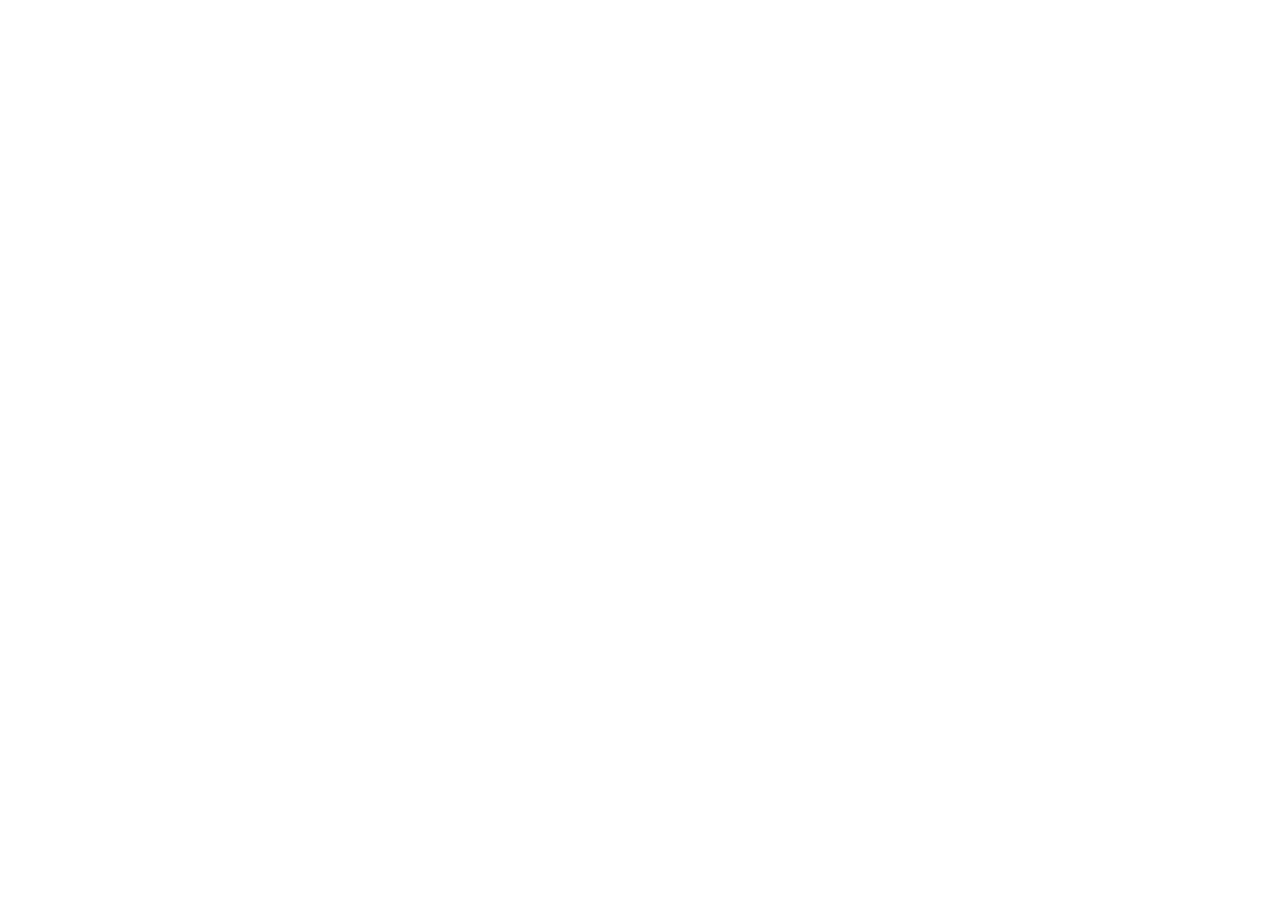
==== resume.html @ 4cbead65 "Added resume page and nav bar" ====
<!DOCTYPE html>
<html lang="en">
<head>
    <meta charset="UTF-8">
    <meta name="viewport" content="width=device-width, initial-scale=1.0">
    <title>Carter Sierawski</title>
</head>
<body>
    
</body>
</html>
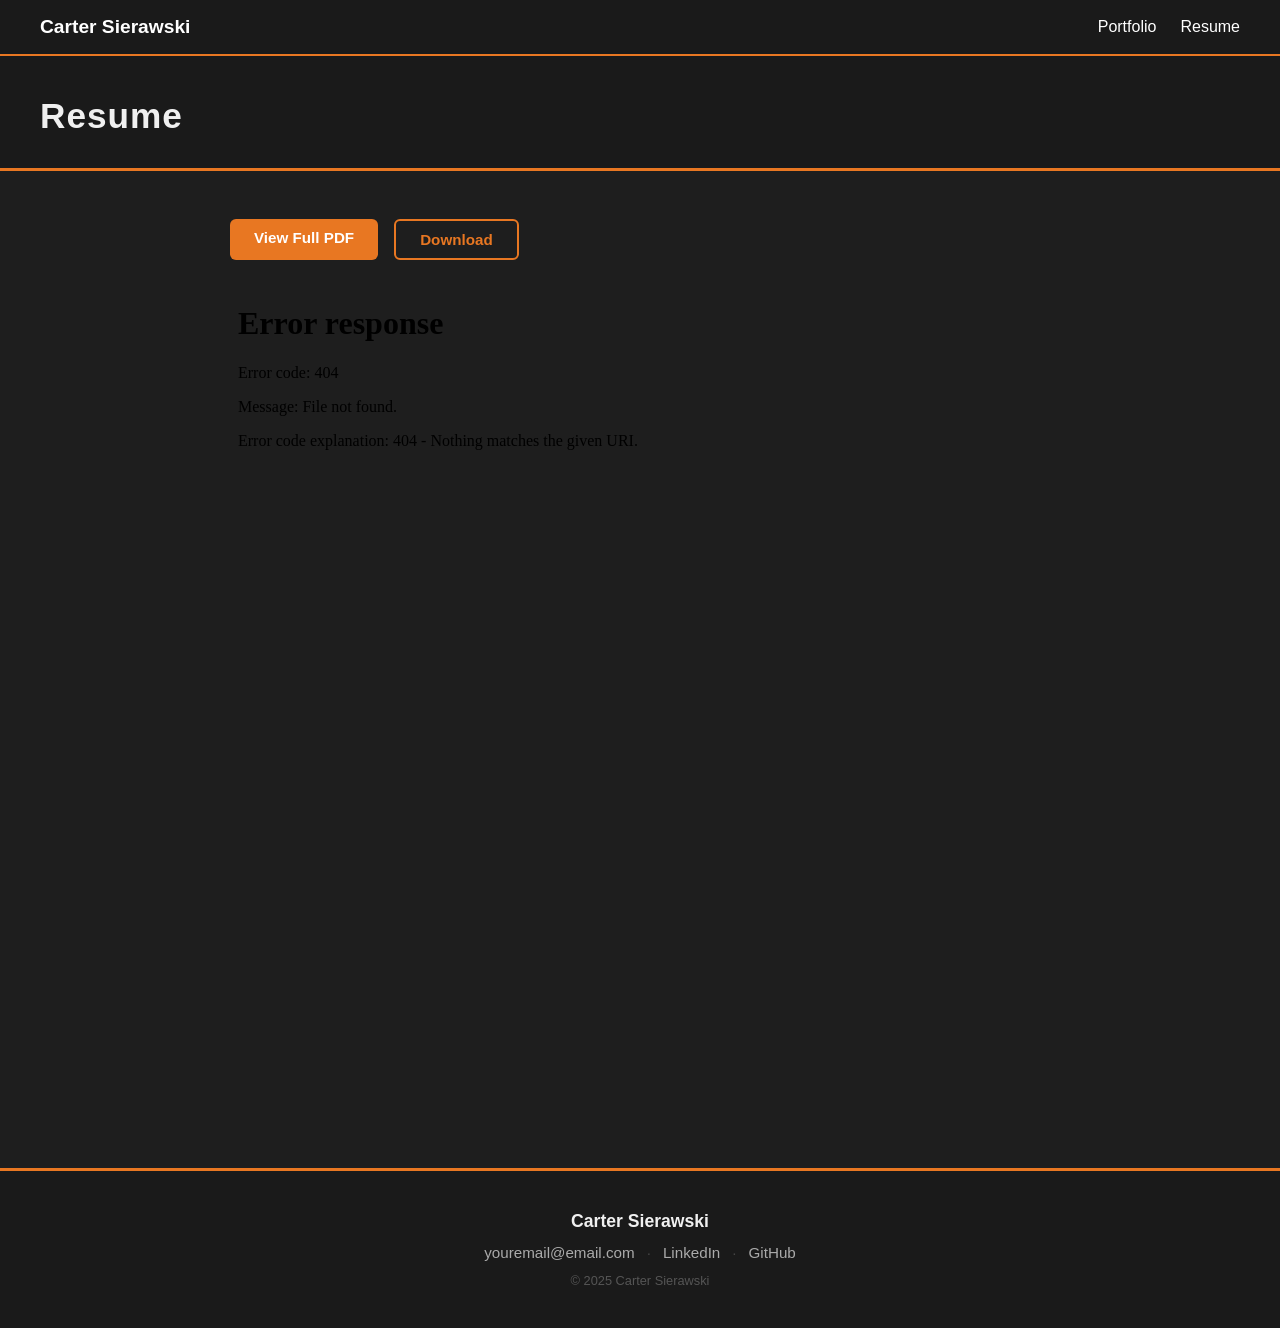
==== commit c63e2804: "resume page" ====
--- a/resume.html
+++ b/resume.html
@@ -3,9 +3,45 @@
 <head>
     <meta charset="UTF-8">
     <meta name="viewport" content="width=device-width, initial-scale=1.0">
-    <title>Carter Sierawski</title>
+    <title>Resume | Carter Sierawski</title>
+    <link rel="stylesheet" href="styles.css">
 </head>
+
 <body>
+    <nav>
+        <div class="nav-name">Carter Sierawski</div>
+        <ul>
+            <li><a href="index.html">Portfolio</a></li>
+            <li><a href="resume.html">Resume</a></li>
+        </ul>
+    </nav>
+
+    <header class="project-hero">
+        <h1 class="project-hero-title">Resume</h1>
+    </header>
+    <section class="resume-section">
+    <div class="resume-actions">
+        <a href="files/carter-sierawski-resume.pdf" target="_blank" class="resume-btn">View Full PDF</a>
+        <a href="files/carter-sierawski-resume.pdf" download class="resume-btn secondary">Download</a>
+    </div>
+    <div class="resume-embed">
+        <iframe src="files/carter-sierawski-resume.pdf" title="Carter Sierawski Resume"></iframe>
+    </div>
+</section>
+
+<footer>
+    <div class="footer-content">
+        <p class="footer-name">Carter Sierawski</p>
+        <div class="footer-links">
+            <a href="mailto:youremail@email.com">youremail@email.com</a>
+            <span>·</span>
+            <a href="https://www.linkedin.com/in/yourprofile" target="_blank">LinkedIn</a>
+            <span>·</span>
+            <a href="https://github.com/csieraws" target="_blank">GitHub</a>
+        </div>
+        <p class="footer-copy">© 2025 Carter Sierawski</p>
+    </div>
+</footer>
     
 </body>
 </html>
--- a/styles.css
+++ b/styles.css
@@ -0,0 +1,409 @@
+/* NAVIGATION BAR */
+* {
+    margin: 0;
+    padding: 0;
+    box-sizing: border-box;
+}
+
+body {
+    font-family: Arial, sans-serif;
+    background-color: #1e1e1e;
+    color: #f0f0f0;
+}
+
+nav {
+    display: flex;
+    justify-content: space-between;
+    align-items: center;
+    background-color: #1a1a1a;
+    padding: 16px 40px;
+    border-bottom: 2px solid #e87722;
+}
+
+nav .nav-name {
+    color: white;
+    font-size: 1.2rem;
+    font-weight: bold;
+}
+
+nav ul {
+    list-style: none;
+    display: flex;
+    gap: 24px;
+}
+
+nav ul li a {
+    color: white;
+    text-decoration: none;
+    font-size: 1rem;
+}
+
+nav ul li a:hover {
+    text-decoration: underline;
+    color: #e87722;
+    text-decoration: none;
+}
+
+/* HERO */
+
+.hero {
+    min-height: 55vh;
+    display: flex;
+    align-items: center;
+    justify-content: center;
+    background: linear-gradient(-45deg, #1a1a1a, #2e2e2e, #1a1a1a, #3a2000);
+    background-size: 400% 400%;
+    animation: gradientShift 10s ease infinite;
+    text-align: center;
+    padding: 60px 20px;
+}
+
+@keyframes gradientShift {
+    0%   { background-position: 0% 50%; }
+    50%  { background-position: 100% 50%; }
+    100% { background-position: 0% 50%; }
+}
+
+.hero-content {
+    display: flex;
+    flex-direction: column;
+    align-items: center;
+    gap: 16px;
+}
+
+.hero-title {
+    font-size: 4rem;
+    font-weight: bold;
+    color: #f0f0f0;
+    letter-spacing: 2px;
+    opacity: 0;
+    transform: translateY(30px);
+    animation: fadeSlideUp 1s ease forwards;
+    animation-delay: 0.2s;
+}
+
+.hero-subtitle {
+    font-size: 1.1rem;
+    color: #aaaaaa;
+    letter-spacing: 1px;
+    opacity: 0;
+    transform: translateY(30px);
+    animation: fadeSlideUp 1s ease forwards;
+    animation-delay: 0.5s;
+}
+
+.hero-accent-line {
+    width: 60px;
+    height: 3px;
+    background-color: #e87722;
+    border-radius: 2px;
+    opacity: 0;
+    transform: translateY(30px);
+    animation: fadeSlideUp 1s ease forwards;
+    animation-delay: 0.8s;
+}
+
+@keyframes fadeSlideUp {
+    to {
+        opacity: 1;
+        transform: translateY(0);
+    }
+}
+/* PROJECT GRID */
+
+.projects-grid {
+    display: grid;
+    grid-template-columns: repeat(3, 1fr);
+    gap: 24px;
+    padding: 48px 40px;
+    max-width: 1200px;
+    margin: 0 auto;
+}
+
+.project-card {
+    background-color: #2e2e2e;
+    border-radius: 8px;
+    overflow: hidden;
+    box-shadow: 0 2px 8px rgba(0, 0, 0, 0.1);
+    transition: transform 0.2s ease, box-shadow 0.2s ease;
+}
+
+.project-card:hover {
+    transform: translateY(-4px);
+    box-shadow: 0 6px 16px rgba(0, 0, 0, 0.15);
+    border-top: 3px solid #e87722;
+}
+
+.project-card a {
+    text-decoration: none;
+    color: inherit;
+    display: block;
+}
+
+.project-card img {
+    width: 100%;
+    aspect-ratio: 1/1;
+    object-fit: cover;
+    display: block;
+}
+
+.card-info {
+    padding: 16px;
+}
+
+.card-info h3 {
+    font-size: 1.1rem;
+    margin-bottom: 6px;
+    color: #f0f0f0;
+}
+
+.card-info p {
+    font-size: 0.9rem;
+    color: #aaaaaa;
+}
+
+/* PROJECT PAGE */
+
+.project-page {
+    max-width: 1100px;
+    margin: 48px auto;
+    padding: 0 40px;
+}
+
+.project-body {
+    display: grid;
+    grid-template-columns: 2fr 1fr;
+    gap: 48px;
+    align-items: start;
+}
+
+.project-description h2 {
+    font-size: 1.5rem;
+    color: #f0f0f0;
+    margin-bottom: 16px;
+}
+
+.project-description p {
+    font-size: 1rem;
+    line-height: 1.8;
+    color: #aaaaaa;
+    margin-bottom: 16px;
+}
+
+.project-details {
+    background-color: #2e2e2e;
+    border-radius: 8px;
+    padding: 24px;
+    box-shadow: 0 2px 8px rgba(0, 0, 0, 0.1);
+}
+
+.project-details h2 {
+    font-size: 1.2rem;
+    color: #f0f0f0;
+    margin-bottom: 16px;
+}
+
+.project-details ul {
+    list-style: none;
+    display: flex;
+    flex-direction: column;
+    gap: 12px;
+}
+
+.project-details ul li {
+    font-size: 0.95rem;
+    color: #aaaaaa;
+    line-height: 1.5;
+}
+
+.back-link {
+    max-width: 1100px;
+    margin: 0 auto 48px auto;
+    padding: 0 40px;
+}
+
+.back-link a {
+    color: #f0f0f0;
+    text-decoration: none;
+    font-size: 0.95rem;
+    font-weight: bold;
+}
+
+.back-link a:hover {
+    text-decoration: underline;
+    color: #e87722;
+}
+
+/* CAROUSEL */
+
+.carousel {
+    position: relative;
+    width: 100%;
+    max-width: 1100px;
+    margin: 40px auto 48px auto;
+    padding: 0 40px;
+    display: flex;
+    align-items: center;
+    gap: 12px;
+}
+
+.carousel-track-wrapper {
+    overflow: hidden;
+    width: 100%;
+    border-radius: 8px;
+}
+
+.carousel-track {
+    display: flex;
+    transition: transform 0.5s ease;
+}
+
+.carousel-track img {
+    min-width: 100%;
+    max-height: 520px;
+    object-fit: cover;
+    border-radius: 8px;
+}
+
+.carousel-btn {
+    background-color: rgba(30, 30, 30, 0.8);
+    color: #e87722;
+    border: 2px solid #e87722;
+    border-radius: 50%;
+    width: 44px;
+    height: 44px;
+    font-size: 1.8rem;
+    cursor: pointer;
+    display: flex;
+    align-items: center;
+    justify-content: center;
+    flex-shrink: 0;
+    transition: background-color 0.2s ease;
+    line-height: 1;
+    padding-bottom: 2px;
+}
+
+.carousel-btn:hover {
+    background-color: #e87722;
+    color: white;
+}
+
+/* PROJECT PAGE HERO */
+
+.project-hero {
+    background-color: #1a1a1a;
+    border-bottom: 3px solid #e87722;
+    padding: 40px 40px 32px 40px;
+    max-width: 100%;
+}
+
+.project-hero-category {
+    font-size: 0.85rem;
+    color: #e87722;
+    letter-spacing: 2px;
+    text-transform: uppercase;
+    margin-bottom: 8px;
+}
+
+.project-hero-title {
+    font-size: 2.2rem;
+    font-weight: bold;
+    color: #f0f0f0;
+    letter-spacing: 1px;
+}
+
+/* FOOTER */
+
+footer {
+    background-color: #1a1a1a;
+    border-top: 3px solid #e87722;
+    padding: 40px 20px;
+    text-align: center;
+    margin-top: 80px;
+}
+
+.footer-content {
+    display: flex;
+    flex-direction: column;
+    align-items: center;
+    gap: 12px;
+}
+
+.footer-name {
+    font-size: 1.1rem;
+    font-weight: bold;
+    color: #f0f0f0;
+}
+
+.footer-links {
+    display: flex;
+    gap: 12px;
+    align-items: center;
+    font-size: 0.95rem;
+}
+
+.footer-links a {
+    color: #aaaaaa;
+    text-decoration: none;
+    transition: color 0.2s ease;
+}
+
+.footer-links a:hover {
+    color: #e87722;
+}
+
+.footer-links span {
+    color: #444;
+}
+
+.footer-copy {
+    font-size: 0.8rem;
+    color: #555;
+}
+
+/* RESUME PAGE */
+
+.resume-section {
+    max-width: 900px;
+    margin: 48px auto;
+    padding: 0 40px;
+}
+
+.resume-actions {
+    display: flex;
+    gap: 16px;
+    margin-bottom: 24px;
+}
+
+.resume-btn {
+    padding: 10px 24px;
+    border-radius: 6px;
+    font-size: 0.95rem;
+    font-weight: bold;
+    text-decoration: none;
+    transition: background-color 0.2s ease, color 0.2s ease;
+    background-color: #e87722;
+    color: white;
+}
+
+.resume-btn:hover {
+    background-color: #c96a10;
+}
+
+.resume-btn.secondary {
+    background-color: transparent;
+    border: 2px solid #e87722;
+    color: #e87722;
+}
+
+.resume-btn.secondary:hover {
+    background-color: #e87722;
+    color: white;
+}
+
+.resume-embed iframe {
+    width: 100%;
+    height: 800px;
+    border: none;
+    border-radius: 8px;
+}
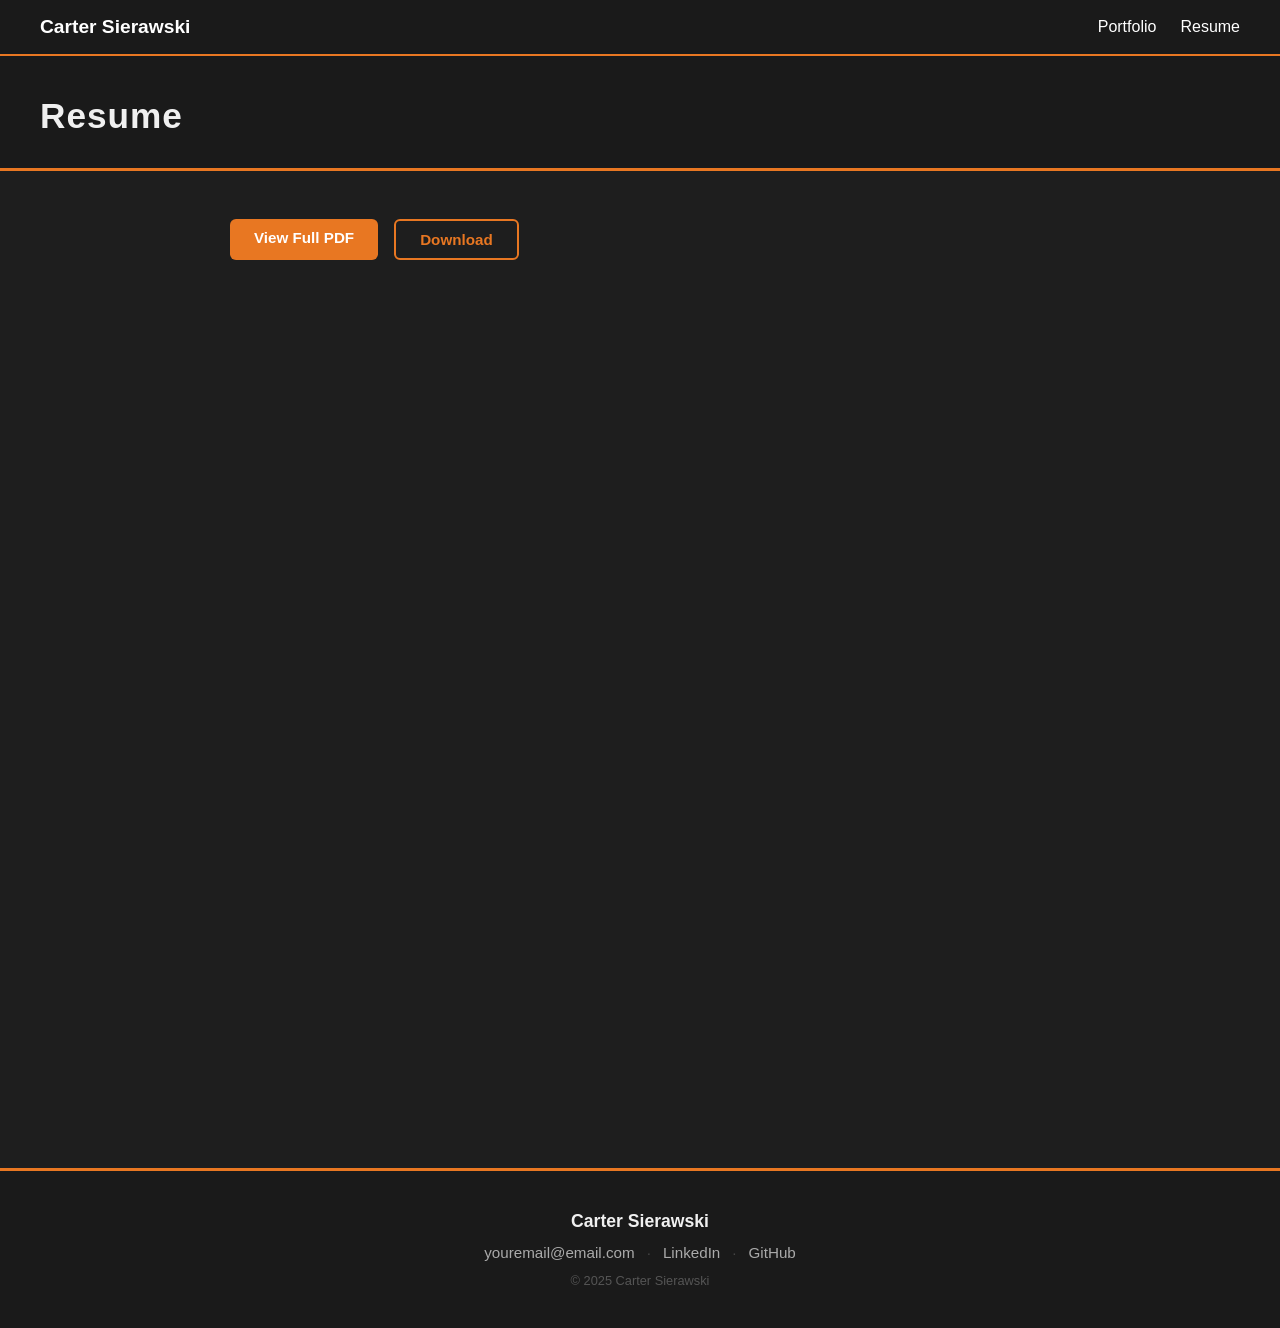
==== commit 847454ea: "fixed resume file name" ====
--- a/resume.html
+++ b/resume.html
@@ -21,11 +21,11 @@
     </header>
     <section class="resume-section">
     <div class="resume-actions">
-        <a href="files/carter-sierawski-resume.pdf" target="_blank" class="resume-btn">View Full PDF</a>
-        <a href="files/carter-sierawski-resume.pdf" download class="resume-btn secondary">Download</a>
+        <a href="files/carter_sierawski_resume.pdf" target="_blank" class="resume-btn">View Full PDF</a>
+        <a href="files/carter_sierawski_resume.pdf" download class="resume-btn secondary">Download</a>
     </div>
     <div class="resume-embed">
-        <iframe src="files/carter-sierawski-resume.pdf" title="Carter Sierawski Resume"></iframe>
+        <iframe src="files/carter_sierawski_resume.pdf" title="Carter Sierawski Resume"></iframe>
     </div>
 </section>
 
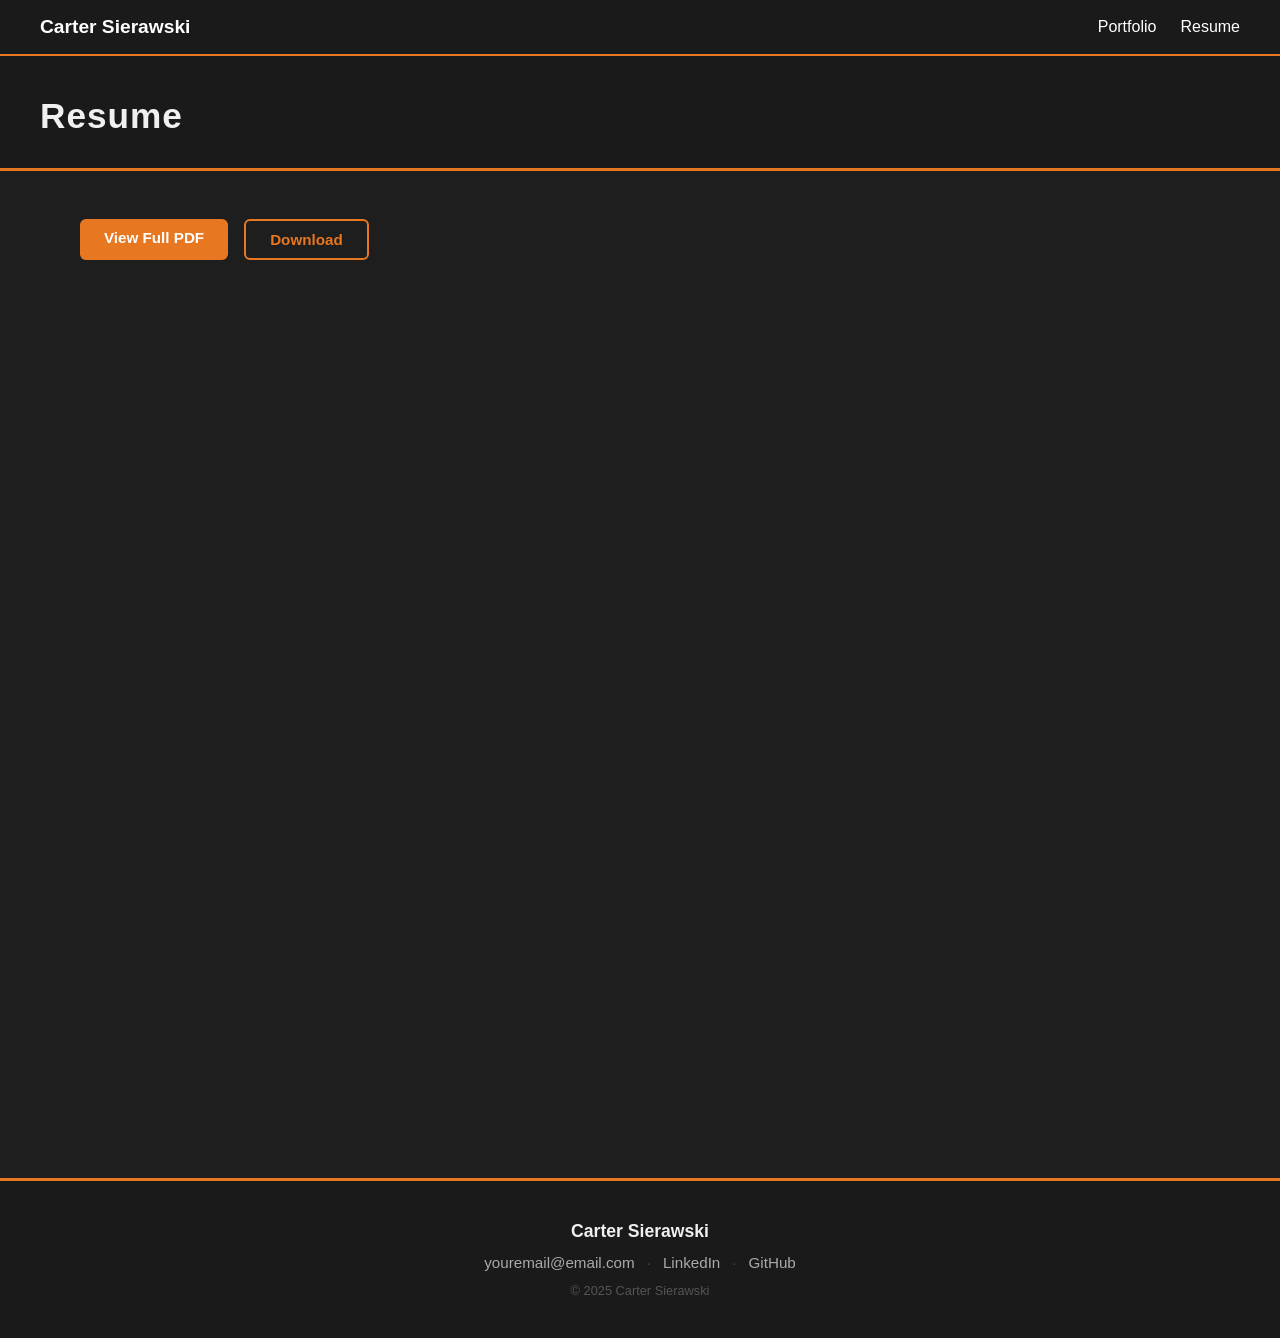
==== commit 51a3cb87: "enlarge resume" ====
--- a/resume.html
+++ b/resume.html
@@ -25,7 +25,7 @@
         <a href="files/carter_sierawski_resume.pdf" download class="resume-btn secondary">Download</a>
     </div>
     <div class="resume-embed">
-        <iframe src="files/carter_sierawski_resume.pdf" title="Carter Sierawski Resume"></iframe>
+        <iframe src="files/carter_sierawski_resume.pdf#view=FitH&navpanes=0" title="Carter Sierawski Resume"></iframe>    
     </div>
 </section>
 
--- a/styles.css
+++ b/styles.css
@@ -364,7 +364,7 @@
 /* RESUME PAGE */
 
 .resume-section {
-    max-width: 900px;
+    max-width: 1200px;
     margin: 48px auto;
     padding: 0 40px;
 }
@@ -403,7 +403,7 @@
 
 .resume-embed iframe {
     width: 100%;
-    height: 800px;
+    height: 90vh;
     border: none;
     border-radius: 8px;
 }
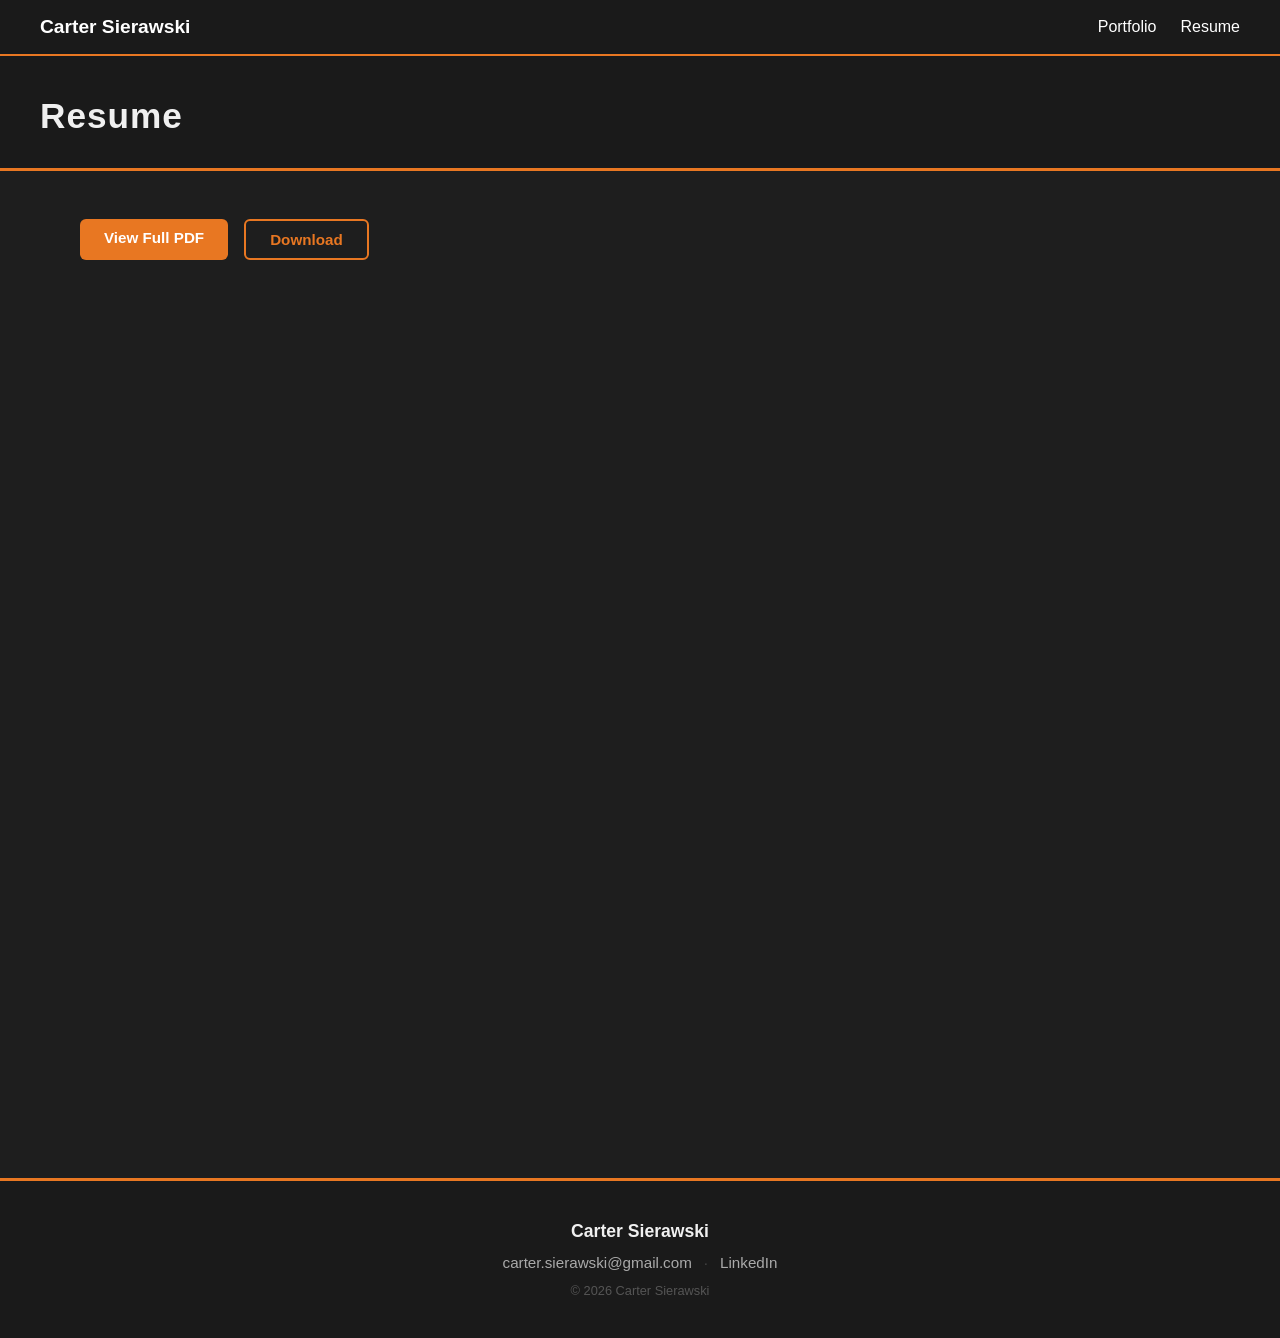
==== commit 241f7b53: "Lunabotics Vid" ====
--- a/resume.html
+++ b/resume.html
@@ -33,13 +33,11 @@
     <div class="footer-content">
         <p class="footer-name">Carter Sierawski</p>
         <div class="footer-links">
-            <a href="mailto:youremail@email.com">youremail@email.com</a>
+            <a href="mailto:carter.sierawski@gmail.com">carter.sierawski@gmail.com</a>
             <span>·</span>
-            <a href="https://www.linkedin.com/in/yourprofile" target="_blank">LinkedIn</a>
-            <span>·</span>
-            <a href="https://github.com/csieraws" target="_blank">GitHub</a>
+            <a href="https://www.linkedin.com/in/csierawski" target="_blank">LinkedIn</a>
         </div>
-        <p class="footer-copy">© 2025 Carter Sierawski</p>
+        <p class="footer-copy">© 2026 Carter Sierawski</p>
     </div>
 </footer>
     
--- a/styles.css
+++ b/styles.css
@@ -47,7 +47,7 @@
 /* HERO */
 
 .hero {
-    min-height: 55vh;
+    min-height: 45vh;
     display: flex;
     align-items: center;
     justify-content: center;
@@ -406,4 +406,20 @@
     height: 90vh;
     border: none;
     border-radius: 8px;
+}
+
+/* VIDEO EMBED */
+
+.video-embed {
+    margin-top: 24px;
+    border-radius: 8px;
+    overflow: hidden;
+    aspect-ratio: 16 / 9;
+    width: 100%;
+}
+
+.video-embed iframe {
+    width: 100%;
+    height: 100%;
+    border: none;
 }
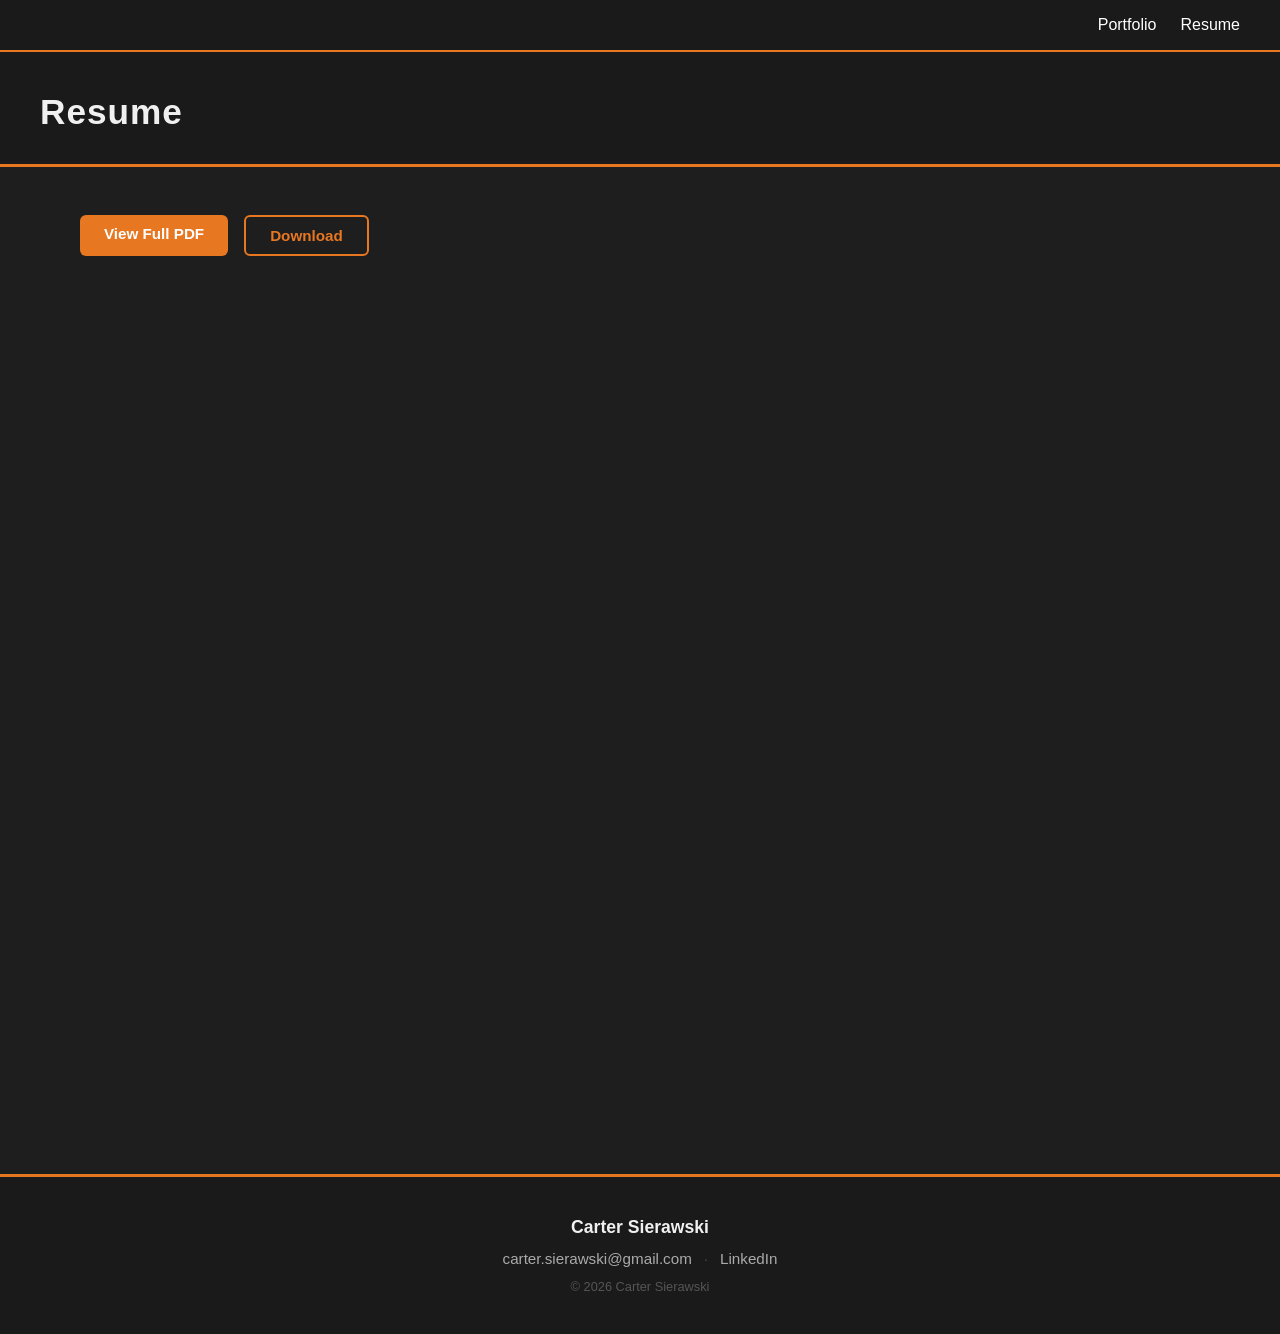
==== commit e67be496: "fix" ====
--- a/resume.html
+++ b/resume.html
@@ -9,7 +9,7 @@
 
 <body>
     <nav>
-        <div class="nav-name">Carter Sierawski</div>
+        <div class="nav-name"></div>
         <ul>
             <li><a href="index.html">Portfolio</a></li>
             <li><a href="resume.html">Resume</a></li>
--- a/styles.css
+++ b/styles.css
@@ -18,6 +18,9 @@
     background-color: #1a1a1a;
     padding: 16px 40px;
     border-bottom: 2px solid #e87722;
+    position: sticky;
+    top: 0;
+    z-index: 1000;
 }
 
 nav .nav-name {
@@ -44,10 +47,26 @@
     text-decoration: none;
 }
 
+nav .back-link {
+    display: flex;
+    align-items: center;
+}
+
+nav .back-link a {
+    color: #f0f0f0;
+    text-decoration: none;
+    font-size: 0.95rem;
+    font-weight: bold;
+}
+
+nav .back-link a:hover {
+    color: #e87722;
+}
+
 /* HERO */
 
 .hero {
-    min-height: 45vh;
+    min-height: 25vh;
     display: flex;
     align-items: center;
     justify-content: center;
@@ -72,10 +91,11 @@
 }
 
 .hero-title {
-    font-size: 4rem;
-    font-weight: bold;
-    color: #f0f0f0;
-    letter-spacing: 2px;
+    font-size: 4.5rem;
+    font-weight: bold;
+    color: #f0f0f0;
+    letter-spacing: 6px;
+    text-transform: uppercase;
     opacity: 0;
     transform: translateY(30px);
     animation: fadeSlideUp 1s ease forwards;
@@ -83,9 +103,10 @@
 }
 
 .hero-subtitle {
-    font-size: 1.1rem;
+    font-size: 1.5rem;
     color: #aaaaaa;
     letter-spacing: 1px;
+    
     opacity: 0;
     transform: translateY(30px);
     animation: fadeSlideUp 1s ease forwards;
